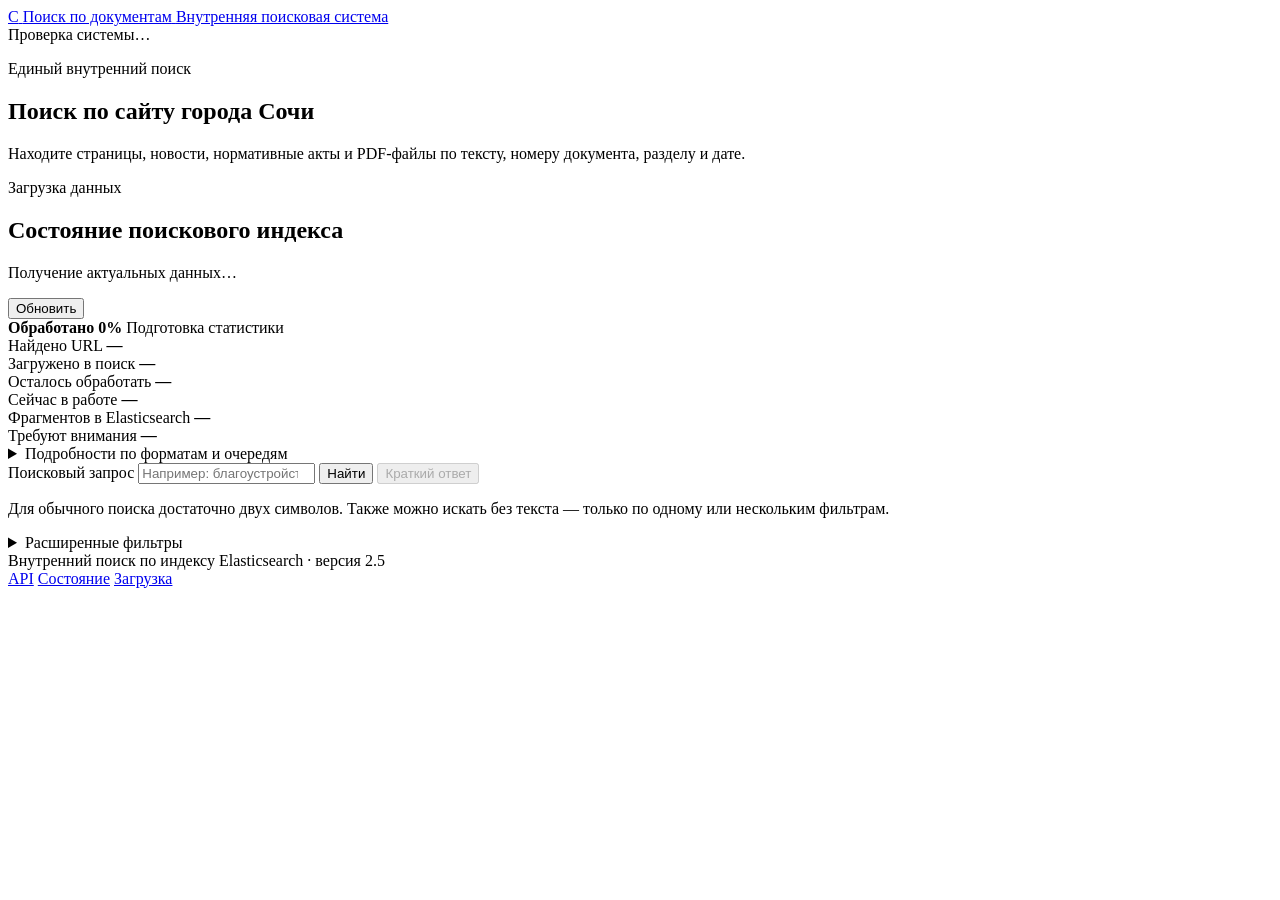
==== app_v2/static/index.html @ 31ebaf66 "Поиск по sochi.ru 2.5.0: распознавание, индекс, раздел управления, контейнеры" ====
<!doctype html>
<html lang="ru">
<head>
    <meta charset="utf-8">
    <meta
        name="viewport"
        content="width=device-width, initial-scale=1"
    >
    <meta
        name="description"
        content="Внутренний поиск по страницам и документам сайта города Сочи"
    >
    <meta name="theme-color" content="#145da0">

    <title>Поиск по документам Сочи</title>

    <link
        rel="stylesheet"
        href="/assets/search.css?v=9"
    >
    <script
        src="/assets/search.js?v=9"
        defer
    ></script>
</head>

<body>
    <header class="topbar">
        <div class="topbar__inner">
            <a class="brand" href="/ui" aria-label="На главную поиска">
                <span class="brand__mark" aria-hidden="true">С</span>

                <span>
                    <span class="brand__title">Поиск по документам</span>
                    <span class="brand__subtitle">Внутренняя поисковая система</span>
                </span>
            </a>

            <div
                id="system-status"
                class="system-status"
                aria-live="polite"
            >
                <span
                    id="status-dot"
                    class="status-dot status-dot--loading"
                    aria-hidden="true"
                ></span>
                <span id="status-text">Проверка системы…</span>
            </div>
        </div>
    </header>

    <main class="page">
        <section class="hero" aria-labelledby="page-title">
            <p class="eyebrow">Единый внутренний поиск</p>
            <h1 id="page-title">Поиск по сайту города Сочи</h1>
            <p class="hero__description">
                Находите страницы, новости, нормативные акты и PDF-файлы
                по тексту, номеру документа, разделу и дате.
            </p>
        </section>

        <section
            id="pipeline-panel"
            class="pipeline-panel"
            aria-labelledby="pipeline-title"
            aria-busy="true"
        >
            <div class="pipeline-panel__header">
                <div>
                    <p class="eyebrow">Загрузка данных</p>
                    <h2 id="pipeline-title">Состояние поискового индекса</h2>
                    <p id="pipeline-updated" class="pipeline-updated">
                        Получение актуальных данных…
                    </p>
                </div>

                <button
                    id="pipeline-refresh"
                    class="button button--secondary pipeline-refresh"
                    type="button"
                >
                    Обновить
                </button>
            </div>

            <div class="pipeline-progress">
                <div class="pipeline-progress__labels">
                    <strong id="pipeline-progress-label">Обработано 0%</strong>
                    <span id="pipeline-progress-detail">Подготовка статистики</span>
                </div>
                <div
                    id="pipeline-progressbar"
                    class="pipeline-progressbar"
                    role="progressbar"
                    aria-label="Первичная обработка найденных URL"
                    aria-valuemin="0"
                    aria-valuemax="100"
                    aria-valuenow="0"
                >
                    <span id="pipeline-progress-fill"></span>
                </div>
            </div>

            <div class="pipeline-metrics" aria-live="polite">
                <div class="pipeline-metric">
                    <span class="pipeline-metric__label">Найдено URL</span>
                    <strong id="pipeline-total">—</strong>
                </div>
                <div class="pipeline-metric pipeline-metric--success">
                    <span class="pipeline-metric__label">Загружено в поиск</span>
                    <strong id="pipeline-loaded">—</strong>
                </div>
                <div class="pipeline-metric pipeline-metric--warning">
                    <span class="pipeline-metric__label">Осталось обработать</span>
                    <strong id="pipeline-remaining">—</strong>
                </div>
                <div class="pipeline-metric">
                    <span class="pipeline-metric__label">Сейчас в работе</span>
                    <strong id="pipeline-processing">—</strong>
                </div>
                <div class="pipeline-metric">
                    <span class="pipeline-metric__label">Фрагментов в Elasticsearch</span>
                    <strong id="pipeline-documents">—</strong>
                </div>
                <div class="pipeline-metric pipeline-metric--problem">
                    <span class="pipeline-metric__label">Требуют внимания</span>
                    <strong id="pipeline-problems">—</strong>
                </div>
            </div>

            <details class="pipeline-details">
                <summary>Подробности по форматам и очередям</summary>

                <div class="pipeline-table-wrap">
                    <table class="pipeline-table">
                        <thead>
                            <tr>
                                <th scope="col">Формат</th>
                                <th scope="col">Всего</th>
                                <th scope="col">Загружено</th>
                                <th scope="col">Осталось</th>
                                <th scope="col">В работе</th>
                                <th scope="col">Терминально</th>
                            </tr>
                        </thead>
                        <tbody id="pipeline-formats"></tbody>
                    </table>
                </div>

                <div class="pipeline-queues">
                    <article class="pipeline-queue">
                        <h3>Даты публикаций</h3>
                        <p id="pipeline-publication">—</p>
                    </article>
                    <article class="pipeline-queue">
                        <h3>Очистка содержимого</h3>
                        <p id="pipeline-cleanup">—</p>
                    </article>
                    <article class="pipeline-queue">
                        <h3>Распознавание PDF</h3>
                        <p id="pipeline-pdf-ocr">—</p>
                    </article>
                    <article class="pipeline-queue">
                        <h3>Последний discovery</h3>
                        <p id="pipeline-discovery">—</p>
                    </article>
                </div>
            </details>

            <p
                id="pipeline-error"
                class="pipeline-error"
                role="status"
                hidden
            ></p>
        </section>

        <form
            id="search-form"
            class="search-panel"
            role="search"
            novalidate
        >
            <div class="main-search">
                <label class="sr-only" for="query">Поисковый запрос</label>
                <input
                    id="query"
                    name="q"
                    class="main-search__input"
                    type="search"
                    maxlength="300"
                    placeholder="Например: благоустройство территории или 30-р"
                    autocomplete="off"
                    enterkeyhint="search"
                    aria-describedby="search-hint"
                >

                <button
                    id="search-button"
                    class="button button--primary"
                    type="submit"
                >
                    Найти
                </button>

                <button
                    id="answer-button"
                    class="button button--secondary button--answer"
                    type="button"
                    disabled
                    title="Составить краткую выдержку из найденных материалов"
                >
                    Краткий ответ
                </button>
            </div>

            <p id="search-hint" class="search-hint">
                Для обычного поиска достаточно двух символов. Также можно
                искать без текста — только по одному или нескольким фильтрам.
            </p>

            <section
                id="recent-searches"
                class="recent-searches"
                aria-label="Недавние запросы"
                hidden
            ></section>

            <details id="filters-panel" class="filters">
                <summary>
                    <span>Расширенные фильтры</span>
                    <span
                        id="filter-count"
                        class="filter-count"
                        hidden
                    ></span>
                </summary>

                <div class="filters__grid">
                    <label class="field">
                        <span class="field__label">Номер документа</span>
                        <input
                            id="document-number"
                            name="document_number"
                            type="text"
                            maxlength="100"
                            placeholder="30-р"
                        >
                    </label>

                    <label class="field">
                        <span class="field__label">Раздел сайта</span>
                        <select id="content-category" name="content_category">
                            <option value="">Все разделы</option>
                            <option value="news">Новости</option>
                            <option value="legal">Нормативные акты</option>
                            <option value="announcement">Объявления</option>
                            <option value="media">Медиагалерея</option>
                            <option value="press">Вся пресс-служба</option>
                            <option value="city_authority">Городская власть</option>
                            <option value="city_life">Жизнь города</option>
                            <option value="city">О городе</option>
                            <option value="events">Афиша и мероприятия</option>
                            <option value="file">Файлы и PDF</option>
                            <option value="page">Остальные страницы сайта</option>
                            <option value="legacy">Архивные разделы</option>
                        </select>
                    </label>

                    <label class="field">
                        <span class="field__label">Вид документа</span>
                        <select id="document-kind" name="document_kind">
                            <option value="">Все виды</option>
                            <option value="Постановление">Постановление</option>
                            <option value="Распоряжение">Распоряжение</option>
                            <option value="Решение">Решение</option>
                            <option value="Приказ">Приказ</option>
                            <option value="Положение">Положение</option>
                            <option value="Извещение">Извещение</option>
                            <option value="Протокол">Протокол</option>
                        </select>
                    </label>

                    <label class="field">
                        <span class="field__label">Дата от</span>
                        <input id="date-from" name="date_from" type="date">
                    </label>

                    <label class="field">
                        <span class="field__label">Дата до</span>
                        <input id="date-to" name="date_to" type="date">
                    </label>

                    <label class="field">
                        <span class="field__label">Тип результата</span>
                        <select id="result-type" name="result_type">
                            <option value="">Все результаты</option>
                            <option value="page">Страницы сайта</option>
                            <option value="pdf">PDF-документы</option>
                            <option value="file">DOCX, XLSX, TXT и CSV</option>
                            <option value="attachment">Только вложения</option>
                        </select>
                    </label>

                    <label class="field">
                        <span class="field__label">Сортировка</span>
                        <select id="sort" name="sort">
                            <option value="relevance">По релевантности</option>
                            <option value="date_desc">Сначала новые</option>
                            <option value="date_asc">Сначала старые</option>
                        </select>
                    </label>

                    <label class="field">
                        <span class="field__label">Результатов на странице</span>
                        <select id="limit" name="limit">
                            <option value="10">10</option>
                            <option value="20">20</option>
                            <option value="50">50</option>
                        </select>
                    </label>
                </div>

                <div class="filters__actions">
                    <button
                        id="reset-button"
                        class="button button--secondary"
                        type="button"
                    >
                        Сбросить всё
                    </button>
                </div>
            </details>
        </form>

        <nav
            id="active-filters"
            class="active-filters"
            aria-label="Активные фильтры"
            hidden
        ></nav>

        <section
            id="message"
            class="message"
            hidden
            aria-live="polite"
        ></section>

        <section
            id="answer-panel"
            class="answer-panel"
            aria-labelledby="answer-title"
            aria-live="polite"
            hidden
        >
            <div class="answer-panel__header">
                <div>
                    <p class="answer-panel__kicker">По материалам индекса</p>
                    <h2 id="answer-title">Краткий ответ</h2>
                </div>

                <button
                    id="answer-close"
                    class="icon-button"
                    type="button"
                    aria-label="Закрыть краткий ответ"
                >
                    ×
                </button>
            </div>

            <div id="answer-content" class="answer-panel__content"></div>
        </section>

        <nav
            id="facet-tabs"
            class="facet-tabs"
            aria-label="Разделы результатов"
            hidden
        ></nav>

        <section id="search-meta" class="search-meta" hidden>
            <div id="search-summary"></div>

            <button
                id="export-button"
                class="button button--secondary export-button"
                type="button"
                hidden
            >
                Скачать CSV
            </button>
        </section>

        <section
            id="results"
            class="results"
            aria-live="polite"
            aria-busy="false"
        ></section>

        <nav
            id="pagination"
            class="pagination"
            aria-label="Страницы результатов"
            hidden
        >
            <button
                id="previous-page"
                class="button button--secondary pagination__edge"
                type="button"
            >
                Назад
            </button>

            <div
                id="pagination-pages"
                class="pagination__pages"
            ></div>

            <button
                id="next-page"
                class="button button--secondary pagination__edge"
                type="button"
            >
                Далее
            </button>

            <span id="page-info" class="pagination__info"></span>
        </nav>

        <noscript>
            <div class="message message--error">
                Для работы интерфейса необходимо включить JavaScript.
            </div>
        </noscript>
    </main>

    <footer class="footer">
        <div>Внутренний поиск по индексу Elasticsearch · версия 2.5</div>
        <div class="footer__links">
            <a href="/docs">API</a>
            <a href="/health/ready">Состояние</a>
            <a href="/pipeline/status">Загрузка</a>
        </div>
    </footer>
</body>
</html>
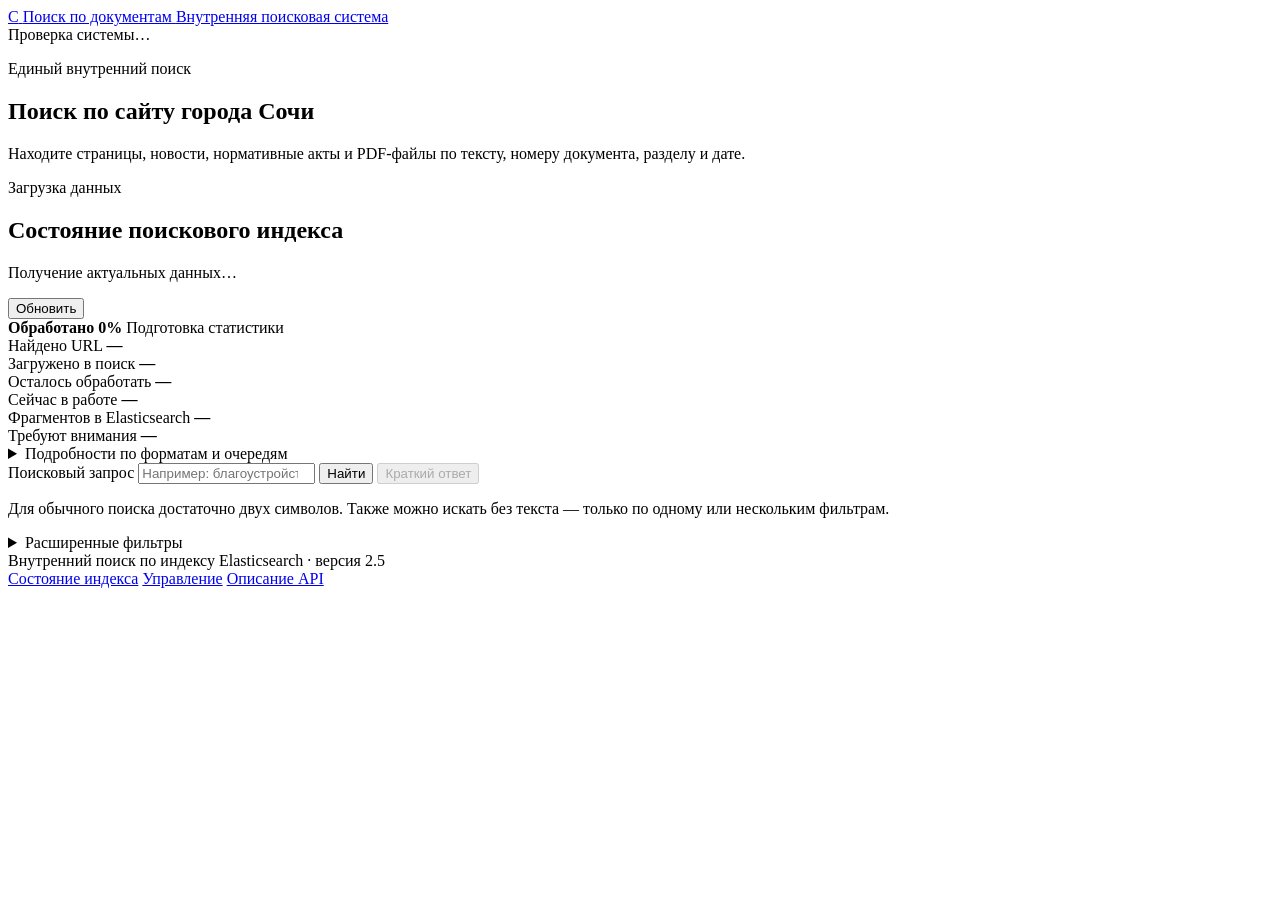
==== commit 65cac8f3: "Исправления панели и подвала" ====
--- a/app_v2/static/index.html
+++ b/app_v2/static/index.html
@@ -441,10 +441,16 @@
 
     <footer class="footer">
         <div>Внутренний поиск по индексу Elasticsearch · версия 2.5</div>
+        <!--
+            Прежде здесь стояли ссылки на /health/ready и
+            /pipeline/status — то есть на сырой JSON. То же самое, но
+            по-человечески, показывает панель «Состояние поискового
+            индекса» на этой же странице, поэтому ссылка ведёт туда.
+        -->
         <div class="footer__links">
-            <a href="/docs">API</a>
-            <a href="/health/ready">Состояние</a>
-            <a href="/pipeline/status">Загрузка</a>
+            <a href="#pipeline-panel" data-open-pipeline>Состояние индекса</a>
+            <a href="/admin">Управление</a>
+            <a href="/docs">Описание API</a>
         </div>
     </footer>
 </body>
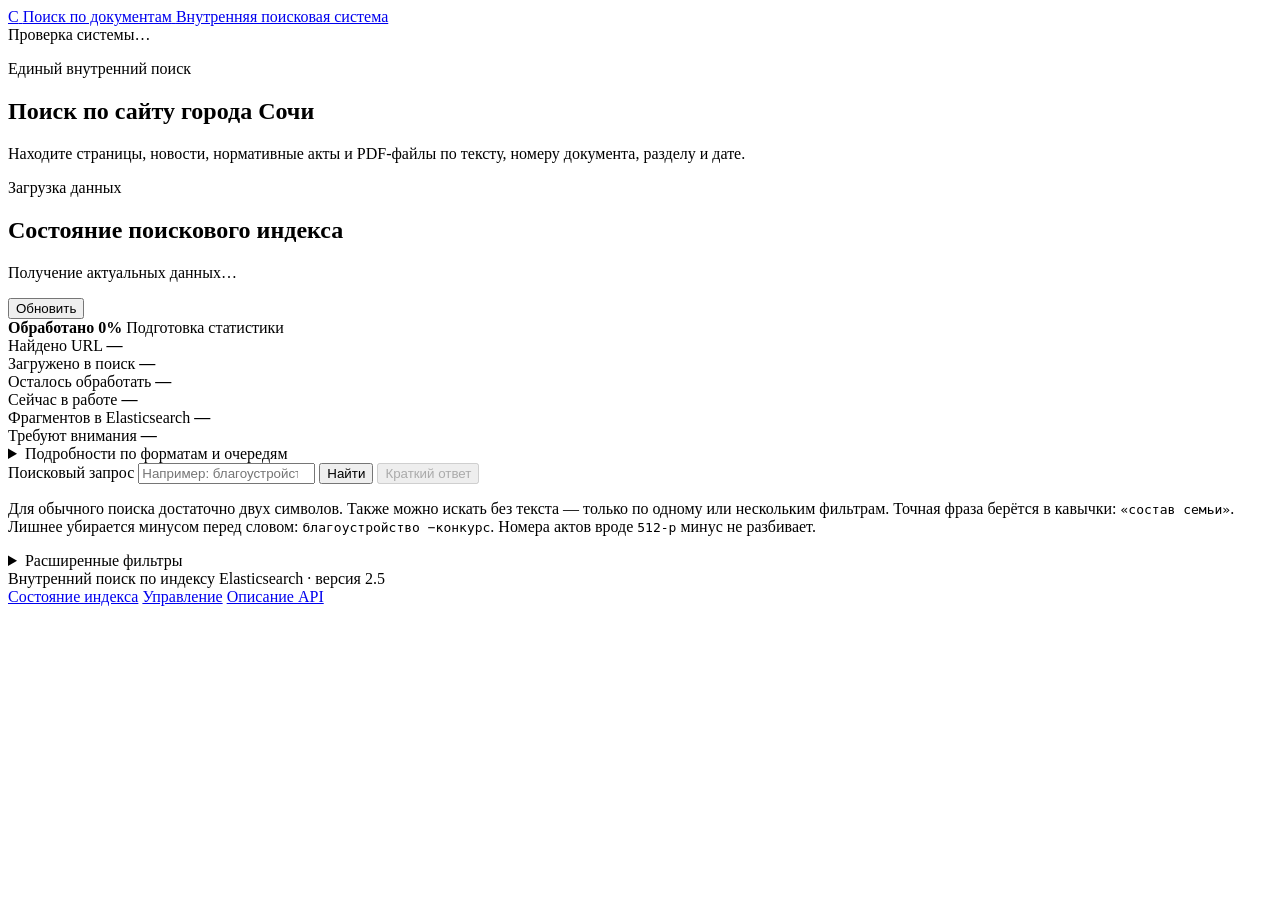
==== commit ae152534: "Поиск: схема v4, симметричная нормализация номеров, кавычки и минус-слова Номер акта не находился по" ====
--- a/app_v2/static/index.html
+++ b/app_v2/static/index.html
@@ -16,10 +16,10 @@
 
     <link
         rel="stylesheet"
-        href="/assets/search.css?v=9"
+        href="/assets/search.css?v=11"
     >
     <script
-        src="/assets/search.js?v=9"
+        src="/assets/search.js?v=11"
         defer
     ></script>
 </head>
@@ -103,7 +103,14 @@
                 </div>
             </div>
 
-            <div class="pipeline-metrics" aria-live="polite">
+            <!--
+                aria-live здесь был лишним: блок переписывается каждые
+                тридцать секунд, и скринридер зачитывал все шесть чисел
+                поверх чтения результатов. Состояние загрузки — не
+                оперативное уведомление; о занятости говорит aria-busy на
+                самой панели.
+            -->
+            <div class="pipeline-metrics">
                 <div class="pipeline-metric">
                     <span class="pipeline-metric__label">Найдено URL</span>
                     <strong id="pipeline-total">—</strong>
@@ -153,10 +160,6 @@
                     <article class="pipeline-queue">
                         <h3>Даты публикаций</h3>
                         <p id="pipeline-publication">—</p>
-                    </article>
-                    <article class="pipeline-queue">
-                        <h3>Очистка содержимого</h3>
-                        <p id="pipeline-cleanup">—</p>
                     </article>
                     <article class="pipeline-queue">
                         <h3>Распознавание PDF</h3>
@@ -219,6 +222,13 @@
             <p id="search-hint" class="search-hint">
                 Для обычного поиска достаточно двух символов. Также можно
                 искать без текста — только по одному или нескольким фильтрам.
+                Точная фраза берётся в кавычки:
+                <code class="search-hint__example">«состав семьи»</code>.
+                Лишнее убирается минусом перед словом:
+                <code class="search-hint__example">благоустройство
+                −конкурс</code>. Номера актов вроде
+                <code class="search-hint__example">512-р</code> минус не
+                разбивает.
             </p>
 
             <section
@@ -383,7 +393,9 @@
         ></nav>
 
         <section id="search-meta" class="search-meta" hidden>
-            <div id="search-summary"></div>
+            <!-- Объявляется только эта строка: раньше aria-live висел на
+                 всей выдаче, и скринридер зачитывал десять карточек. -->
+            <div id="search-summary" aria-live="polite"></div>
 
             <button
                 id="export-button"
@@ -391,14 +403,13 @@
                 type="button"
                 hidden
             >
-                Скачать CSV
+                Скачать эту страницу (CSV)
             </button>
         </section>
 
         <section
             id="results"
             class="results"
-            aria-live="polite"
             aria-busy="false"
         ></section>
 
